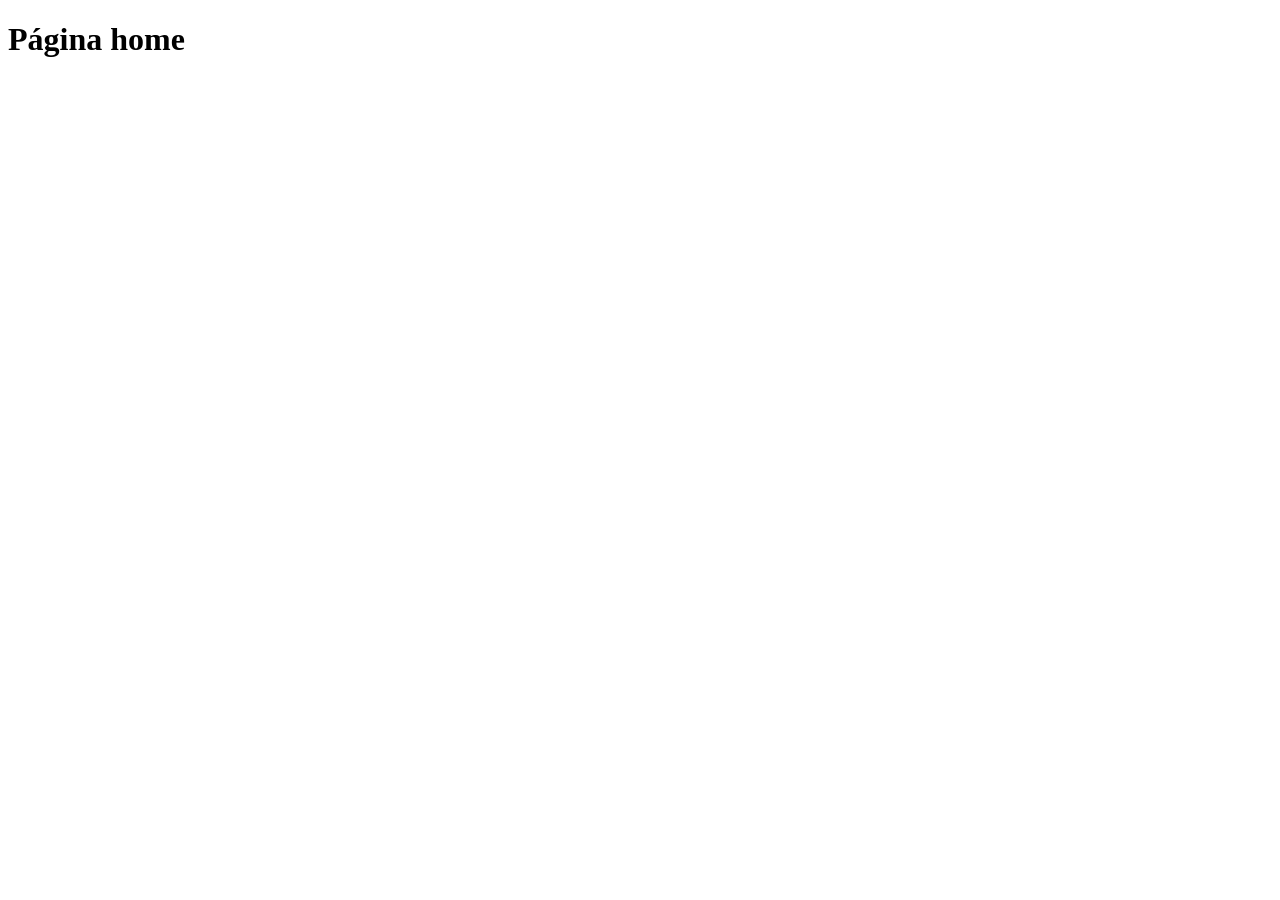
==== front/index.html @ 3ff10f1e "Criação da página home" ====
<!DOCTYPE html>
<html lang="en">
<head>
    <meta charset="UTF-8">
    <meta name="viewport" content="width=device-width, initial-scale=1.0">
    <title>Document</title>
</head>
<body>
    <h1>Página home</h1>
</body>
</html>
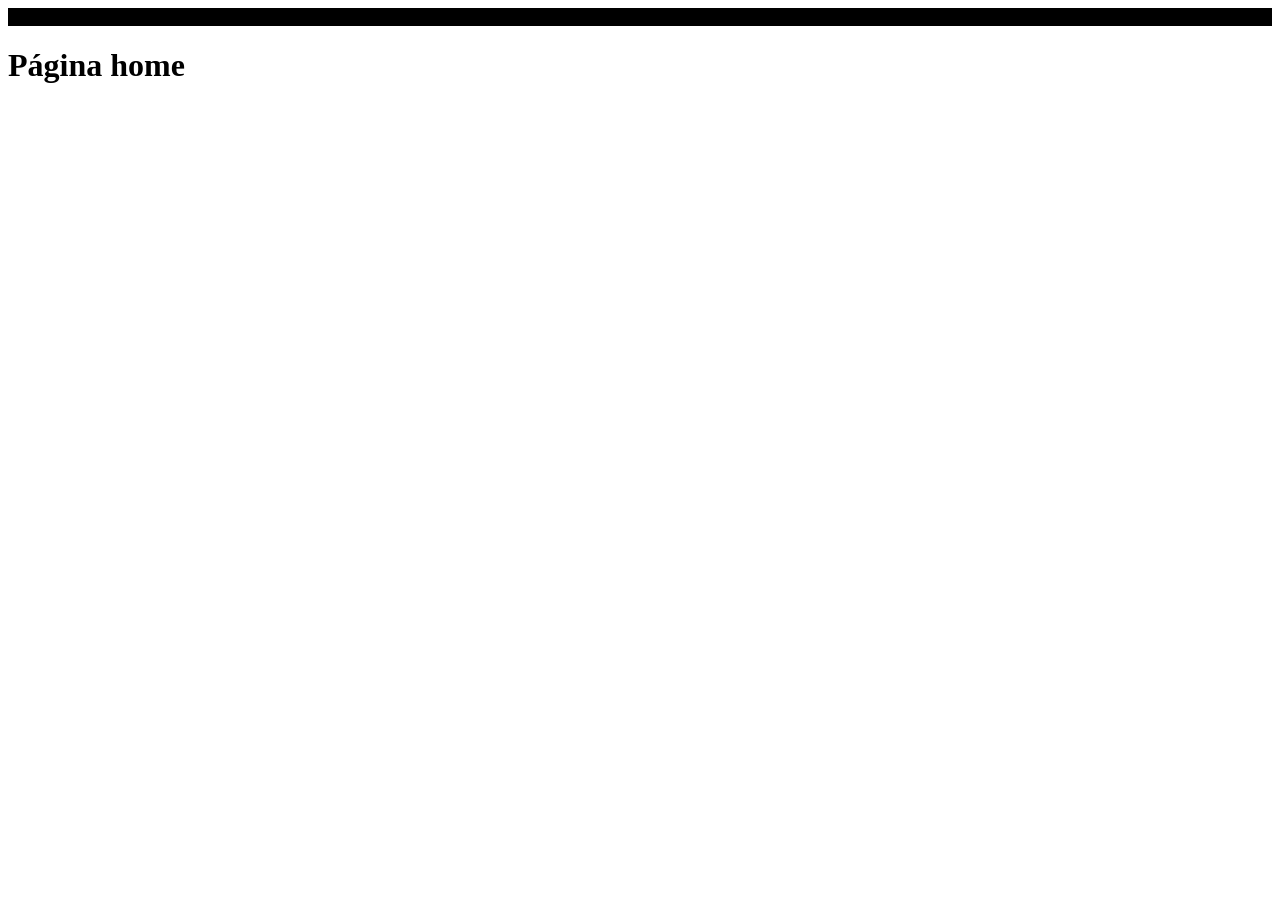
==== commit 38e1affd: "Adição do cabeçalho na página home" ====
--- a/front/index.html
+++ b/front/index.html
@@ -6,6 +6,7 @@
     <title>Document</title>
 </head>
 <body>
+    <header style="background-color: black;">esse é meu cabeçalho</header>
     <h1>Página home</h1>
 </body>
 </html>
